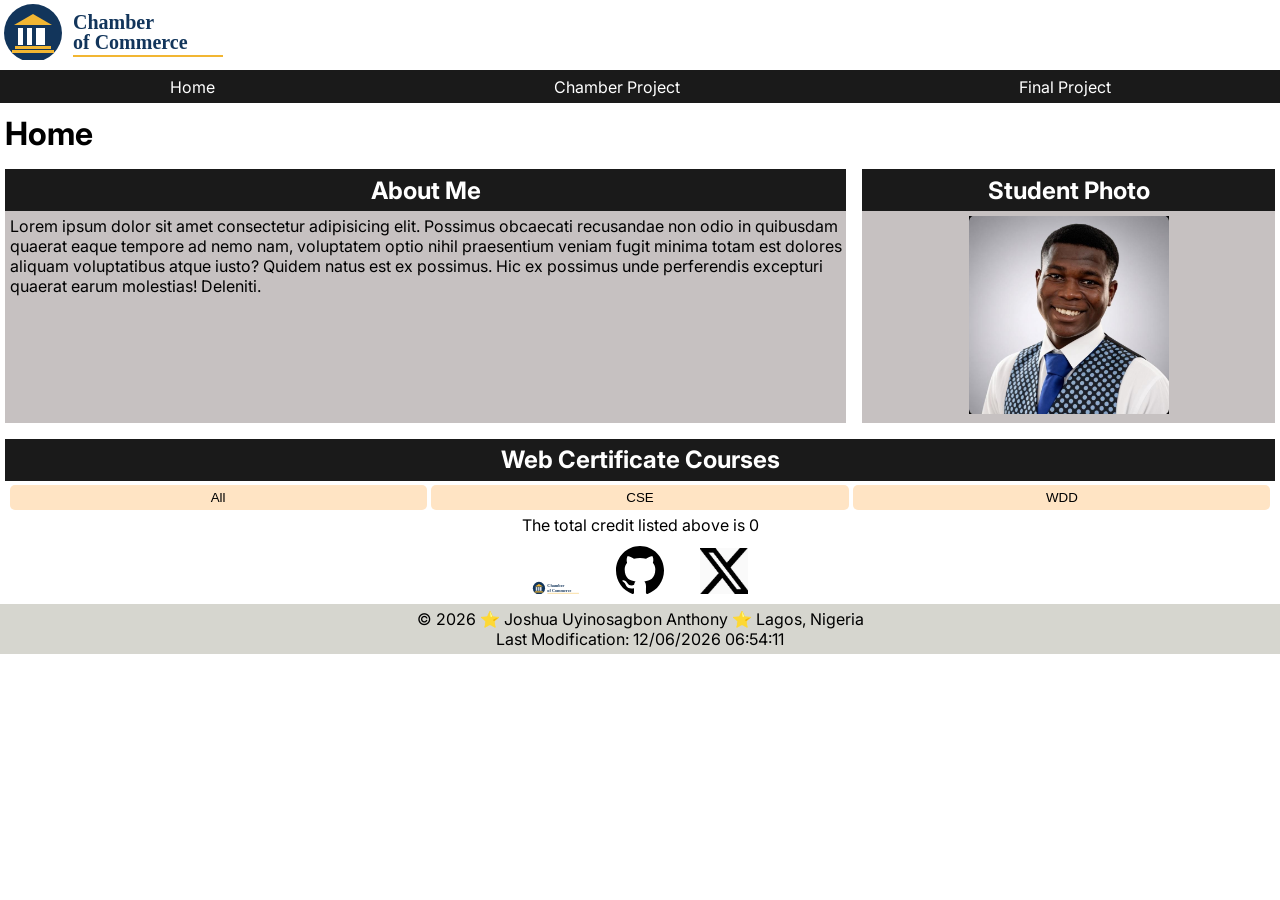
==== index.html @ 292f32d8 "commit" ====
<!DOCTYPE html>
<html lang="en">
<head>
    <meta charset="UTF-8">
    <meta name="author" content="Joshua Uyinosagbon Anthony">
    <meta name="description" content="This is the home page for the chamber of commerce website for the course WDD231 | WEB FRONTEND DEVELOPMENT I">
    <meta name="viewport" content="width=device-width, initial-scale=1.0">
    <title>Chamber of Commerce Home Page</title>
    <link rel="preconnect" href="https://fonts.googleapis.com">
    <link rel="preconnect" href="https://fonts.gstatic.com" crossorigin>
    <link href="https://fonts.googleapis.com/css2?family=Inter:wght@400;700&display=swap" rel="stylesheet">
    <link rel="stylesheet" href="./styles/chamber-of-commerce.css">
    <link rel="stylesheet" href="./styles/chamber-of-commerce-small.css">
    <script src="./scripts/script.js" defer></script>
</head>
<body>
    <header>
        <a href="index.html" class="logo"><img src="./images/logo.svg" alt="chamber of commerce logo"></a>
        <a href="#" class="hamburger"></a>
        <nav>
            <a href="#">Home</a>
            <a href="#">Chamber Project</a>
            <a href="#">Final Project</a>
        </nav>
    </header>
    <main>
        <h1>Home</h1>
        <section class="about">
            <h2>About Me</h2>
            <p>Lorem ipsum dolor sit amet consectetur adipisicing elit. Possimus obcaecati recusandae non odio in quibusdam quaerat eaque tempore ad nemo nam, voluptatem optio nihil praesentium veniam fugit minima totam est dolores aliquam voluptatibus atque iusto? Quidem natus est ex possimus. Hic ex possimus unde perferendis excepturi quaerat earum molestias! Deleniti.</p>
        </section>
        
        <section class="student">
            <h2>Student Photo</h2>
            <img src="./images/student.jpeg" alt="Student Photo">
        </section>
            
        <section class="courses">
            <h2>Web Certificate Courses</h2>
            <div class="button">
                <button class="all">All</button>
                <button class="cse">CSE</button>
                <button class="wdd">WDD</button>
            </div>
            <div id="courseItems"></div>
            <p>The total credit listed above is <span class="courseTotalCount"></span></p>
        </section>
    </main>
    <footer>
        <div class="socialMedia">
            <a href="https://www.linkedin.com/in/joshua-anthony-7717a6394/"><img src="./images/logo.svg" alt="linkedin icon"></a>
            <a href="https://github.com/aejay22"><img src="./images/githubicon.svg" alt="github Icon"></a>
            <a href="https://www.linkedin.com/in/joshua-anthony-7717a6394"><img src="./images/x-app-logo.webp" alt=" xApp icon"></a>
        </div>
        <div class="summary">
            <p>&copy; <span id="currentyear"></span> ⭐ Joshua Uyinosagbon Anthony ⭐ Lagos, Nigeria</p>
            <p>Last Modification: <span id="lastModified"></span></p>
        </div>
    </footer>
</body>
</html>
---- styles/chamber-of-commerce.css ----
*{
    box-sizing: border-box;
    margin: 0;
    padding: 0;
}
body{
  font-family: "Inter", Arial, sans-serif;
}
header>a{
    color: black;
    text-decoration: none;
}
nav{
    display: flex;
    flex-direction: row;
    justify-content: space-around;
    margin: .4rem 0;
    background-color: rgb(26, 26, 26);
    
}
nav a{  
    padding: .4rem;
    color: white;
    text-decoration: none;
}
main{
    padding: .3rem;
    display: grid;
    gap: 1rem;
    grid-template-columns: 1fr 1fr 1fr;
}

section h2{
    background-color: rgb(26, 26, 26);
    color: white;
    width: 100%;
    padding: .4rem;
    text-align: center;
}
section img{
    width: 200px;
    height: auto;
}
.courses{
    grid-column: 1/4;
}
.courses p{
    text-align: center;
}
.about{
    grid-column: 1/3;
}
.about, .student{
    background-color: rgb(198, 193, 193);
}
.student> :not(h2), .about> :not(h2){
    margin: .3rem;
}
.button{
    display: grid;
    grid-template-columns: 1fr 1fr 1fr;
    gap: .3rem;
    margin: .3rem;
}
button{

    border: rgb(43, 42, 42);
    border-radius: 5px;
    padding: .3rem;
    background-color: bisque;
}
#courseItems{
    display: grid;
    grid-template-columns: repeat(3, 1fr);
    gap: .3rem;
}
#courseItems div{
    text-align: center;
    background-color: rgb(222, 239, 248);

}
.summary{
    background-color: rgb(214, 214, 207);
    padding: .3rem;
    text-align: center;
}
.socialMedia{
    text-align: center;
}
.student{
    text-align: center;
}
.socialMedia img{
    width: 3rem;
    margin: .4rem 1rem;
}
.hamburger{
    display: none;
}
.notNull::before{
    content:"✔️"
}
#courseItems .notNull{
    background-color: orange
}
---- styles/chamber-of-commerce-small.css ----
@media (max-width: 600px){
    header{
        position: relative;
    }
    .hamburger::before{
        content: "☰";
        font-size: 3rem;
    }

    .hamburger{
        display: block;
        position: absolute;
        right: 1rem;
        top: 0rem;
    }
    .hamburger.show::before{
        content: "❌";
        font-size: 3rem;
    }
    header nav{
        display: none;
    }
    header nav.show{
        display: block;
        background-color: transparent;
    }
    main{

        grid-template-columns: 1fr;
    }
    section{
        grid-column: 1;
        text-align: center;
    }
    #courseItems{
        display: block;
    }
    #courseItems div{
        margin: .3rem;
        padding: .3rem;
    }
    header nav.show a{
        display: block;
        text-align: center;
        margin: .3rem;
        background-color: black;
    }
    header nav.show a:hover{
        background-color: rgb(40, 37, 37);
    }
}
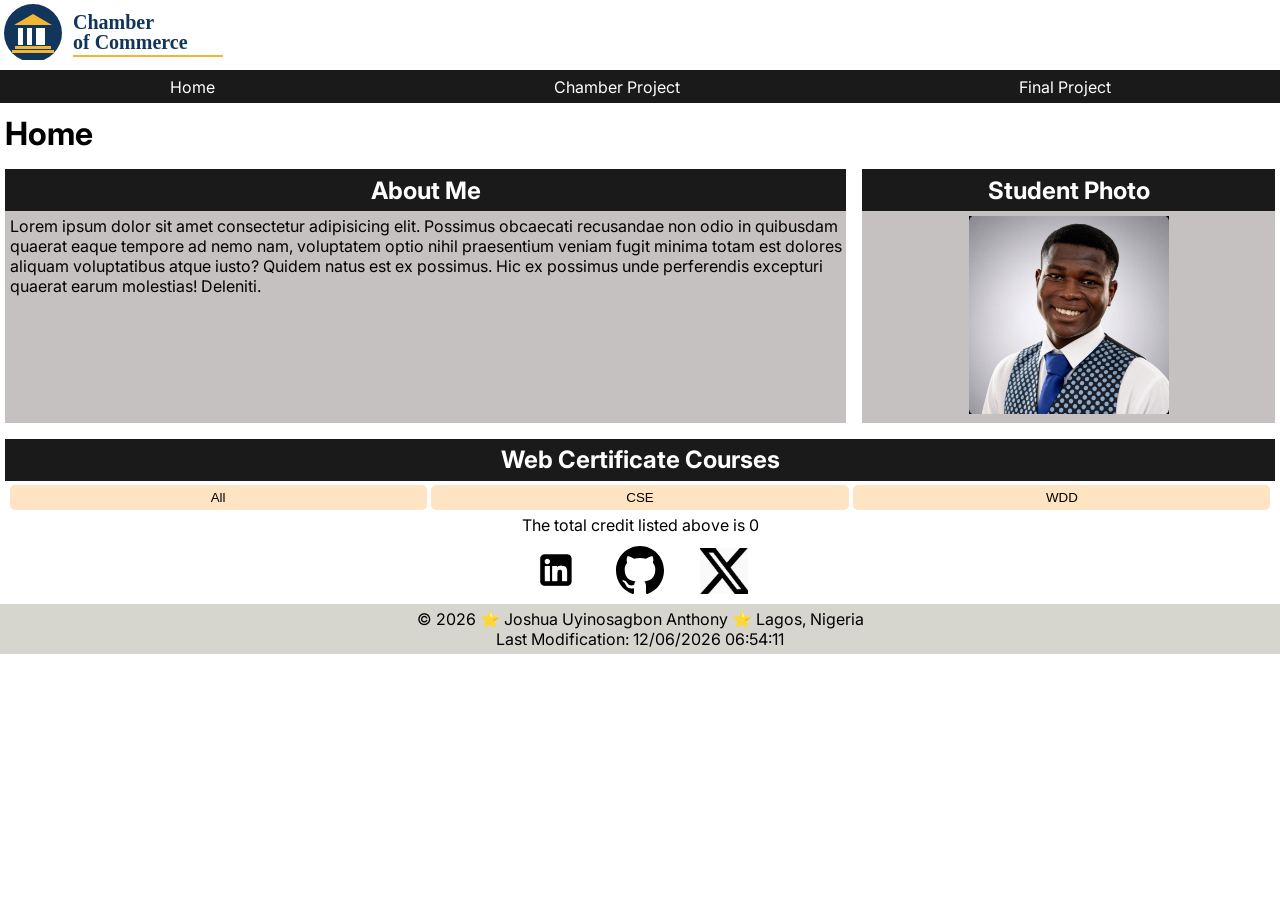
==== commit 08d66364: "linkdin issue" ====
--- a/index.html
+++ b/index.html
@@ -48,7 +48,7 @@
     </main>
     <footer>
         <div class="socialMedia">
-            <a href="https://www.linkedin.com/in/joshua-anthony-7717a6394/"><img src="./images/logo.svg" alt="linkedin icon"></a>
+            <a href="https://www.linkedin.com/in/joshua-anthony-7717a6394/"><img src="./images/linkedin-icon.webp" alt="linkedin icon"></a>
             <a href="https://github.com/aejay22"><img src="./images/githubicon.svg" alt="github Icon"></a>
             <a href="https://www.linkedin.com/in/joshua-anthony-7717a6394"><img src="./images/x-app-logo.webp" alt=" xApp icon"></a>
         </div>
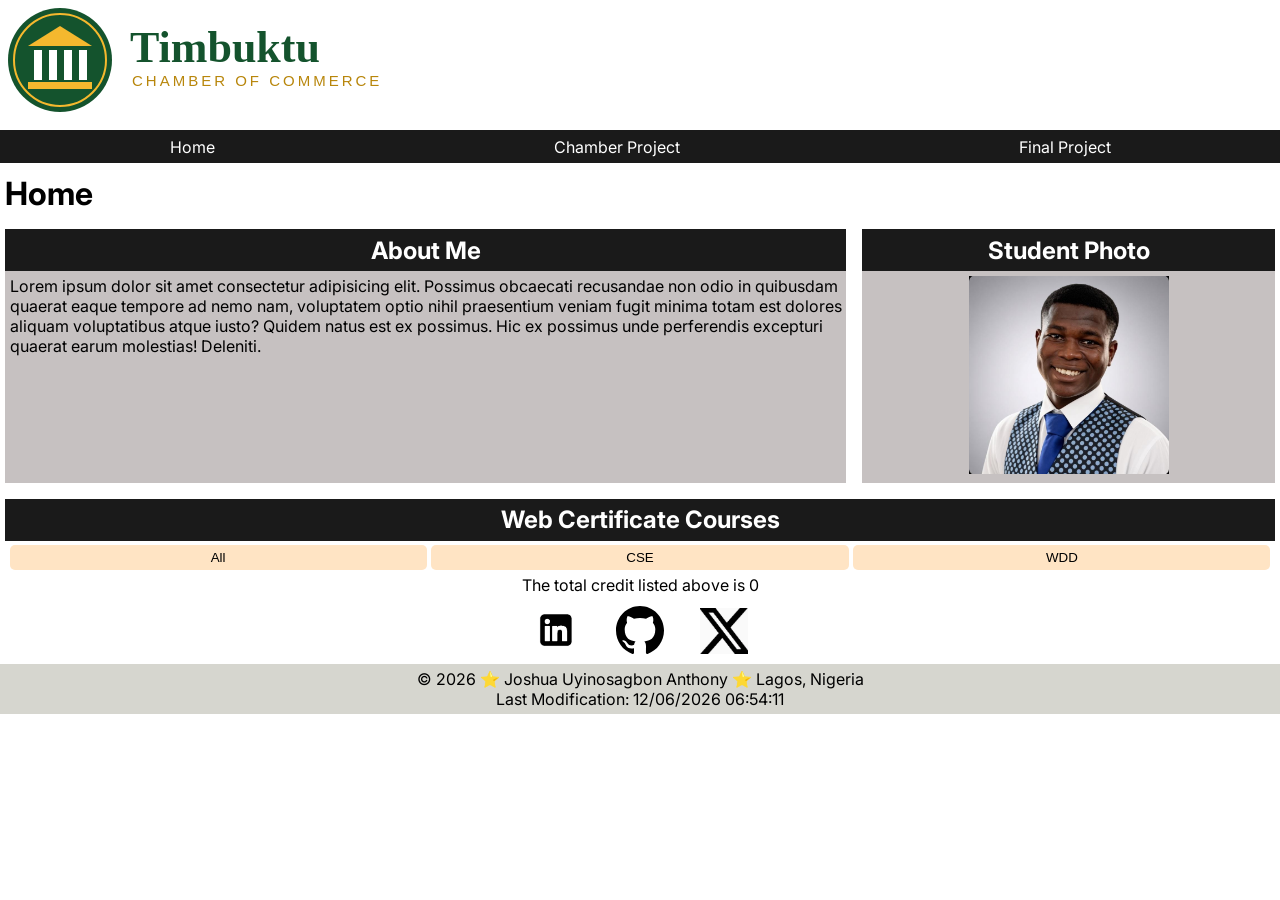
==== commit 799eef07: "commit" ====
--- a/index.html
+++ b/index.html
@@ -5,12 +5,17 @@
     <meta name="author" content="Joshua Uyinosagbon Anthony">
     <meta name="description" content="This is the home page for the chamber of commerce website for the course WDD231 | WEB FRONTEND DEVELOPMENT I">
     <meta name="viewport" content="width=device-width, initial-scale=1.0">
+    <meta property="og:title" content="Chamber of commerce">
+    <meta property="og:description" content="The home page for the chamber of commerce for WDD231 (Web frontend)">
+    <meta property="og:image" content="https://aejay22.github.io/wdd231/images/logo.svg">
+    <meta property="og:url" content="https://aejay22.github.io/wdd231/">
     <title>Chamber of Commerce Home Page</title>
     <link rel="preconnect" href="https://fonts.googleapis.com">
     <link rel="preconnect" href="https://fonts.gstatic.com" crossorigin>
     <link href="https://fonts.googleapis.com/css2?family=Inter:wght@400;700&display=swap" rel="stylesheet">
     <link rel="stylesheet" href="./styles/chamber-of-commerce.css">
     <link rel="stylesheet" href="./styles/chamber-of-commerce-small.css">
+    <link rel="icon" href="./images/favicon.ico">
     <script src="./scripts/script.js" defer></script>
 </head>
 <body>
@@ -19,7 +24,7 @@
         <a href="#" class="hamburger"></a>
         <nav>
             <a href="#">Home</a>
-            <a href="#">Chamber Project</a>
+            <a href="./chamber/directory.html">Chamber Project</a>
             <a href="#">Final Project</a>
         </nav>
     </header>
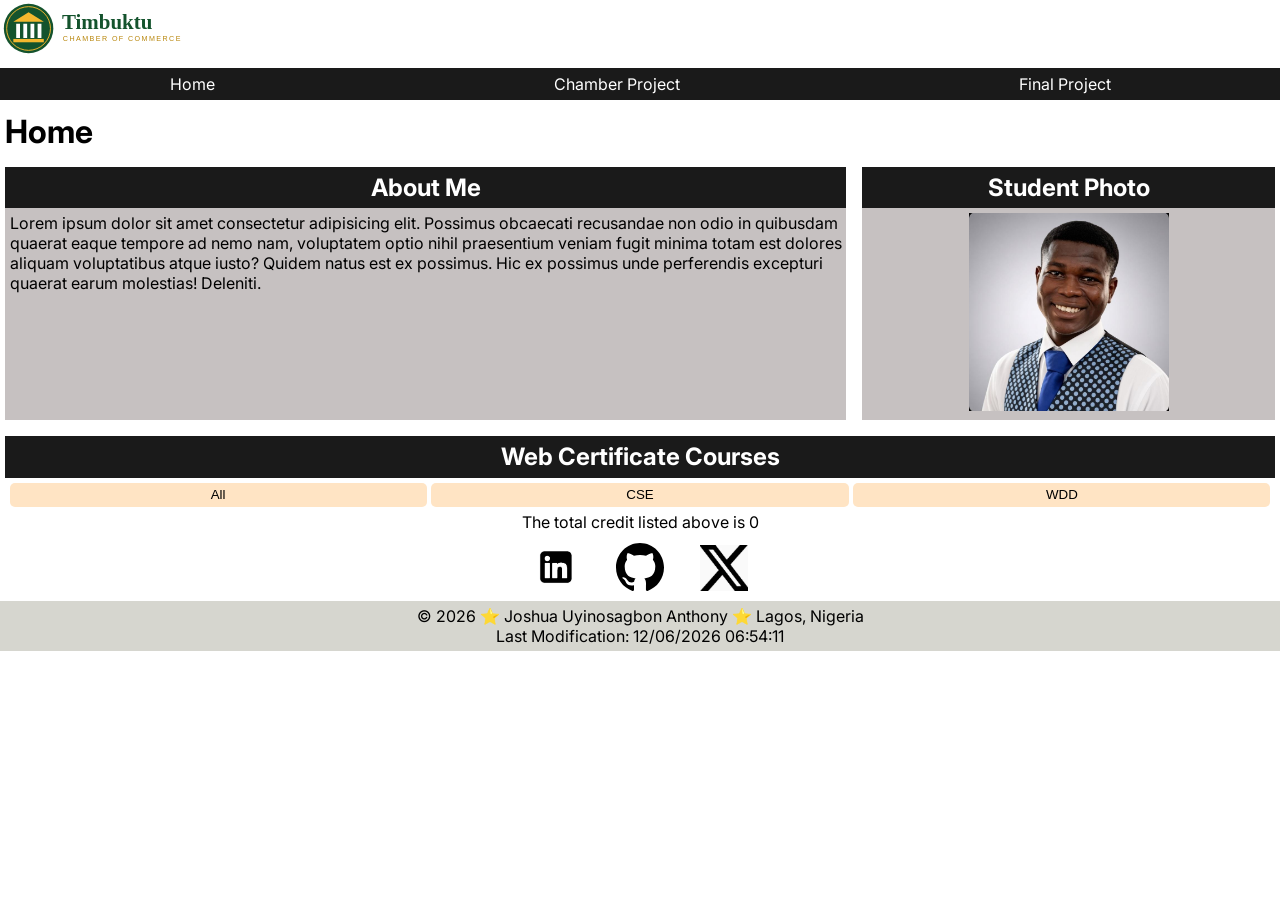
==== commit 5fc3e980: "commit" ====
--- a/index.html
+++ b/index.html
@@ -50,6 +50,7 @@
             <div id="courseItems"></div>
             <p>The total credit listed above is <span class="courseTotalCount"></span></p>
         </section>
+        <dialog id="course-details"></dialog>
     </main>
     <footer>
         <div class="socialMedia">
--- a/styles/chamber-of-commerce.css
+++ b/styles/chamber-of-commerce.css
@@ -103,4 +103,29 @@
 #courseItems .notNull{
     background-color: orange
 }
+dialog {
+  border: 1px solid rgb(0 0 0 / 10%);
+  border-radius: .25rem;
+  padding: 1rem;
+  background-color: #fff;
+  box-shadow: 0 0 3rem #777;
+  width: 90%;
+  max-width: 600px;
+  margin: 0 auto;
+}
 
+dialog::backdrop {
+  background-color: rgb(0 0 0 / 50%);
+}
+
+dialog button {
+  position: absolute;
+  top: 23px;
+  right: 23px;
+  padding: .5rem 1rem;
+  border: 1px solid rgb(0 0 0 / 10%);
+}
+.logo img{
+    width: 200px;
+    height: auto;
+}
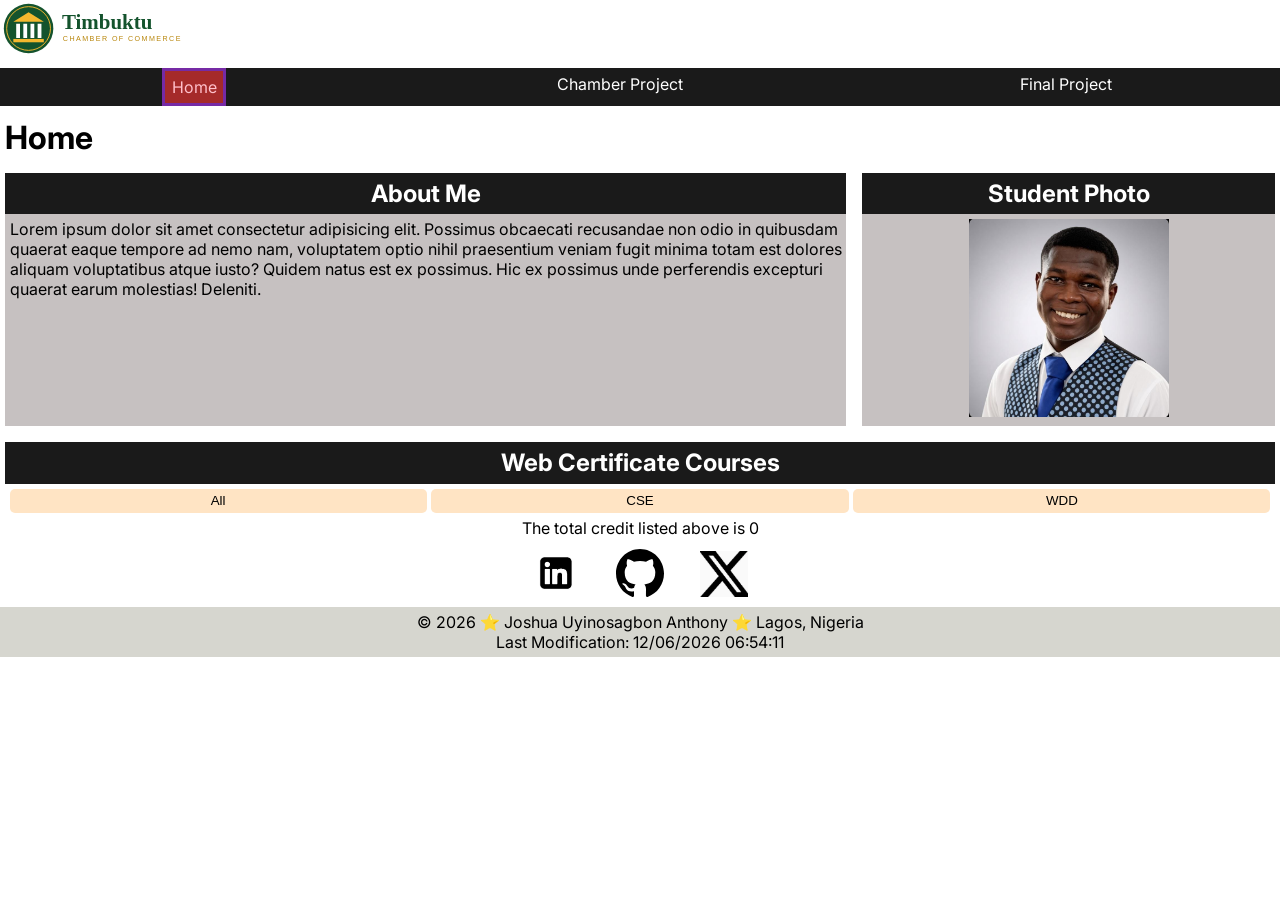
==== commit e6a74b05: "commit" ====
--- a/index.html
+++ b/index.html
@@ -23,8 +23,8 @@
         <a href="index.html" class="logo"><img src="./images/logo.svg" alt="chamber of commerce logo"></a>
         <a href="#" class="hamburger"></a>
         <nav>
-            <a href="#">Home</a>
-            <a href="./chamber/directory.html">Chamber Project</a>
+            <a href="#" aria-current="page">Home</a>
+            <a href="./chamber/">Chamber Project</a>
             <a href="#">Final Project</a>
         </nav>
     </header>
--- a/styles/chamber-of-commerce.css
+++ b/styles/chamber-of-commerce.css
@@ -129,3 +129,8 @@
     width: 200px;
     height: auto;
 }
+a[aria-current="page"]{
+    color: pink;
+    background-color: brown;
+    border: rgb(118, 42, 165) 3px solid;
+}
